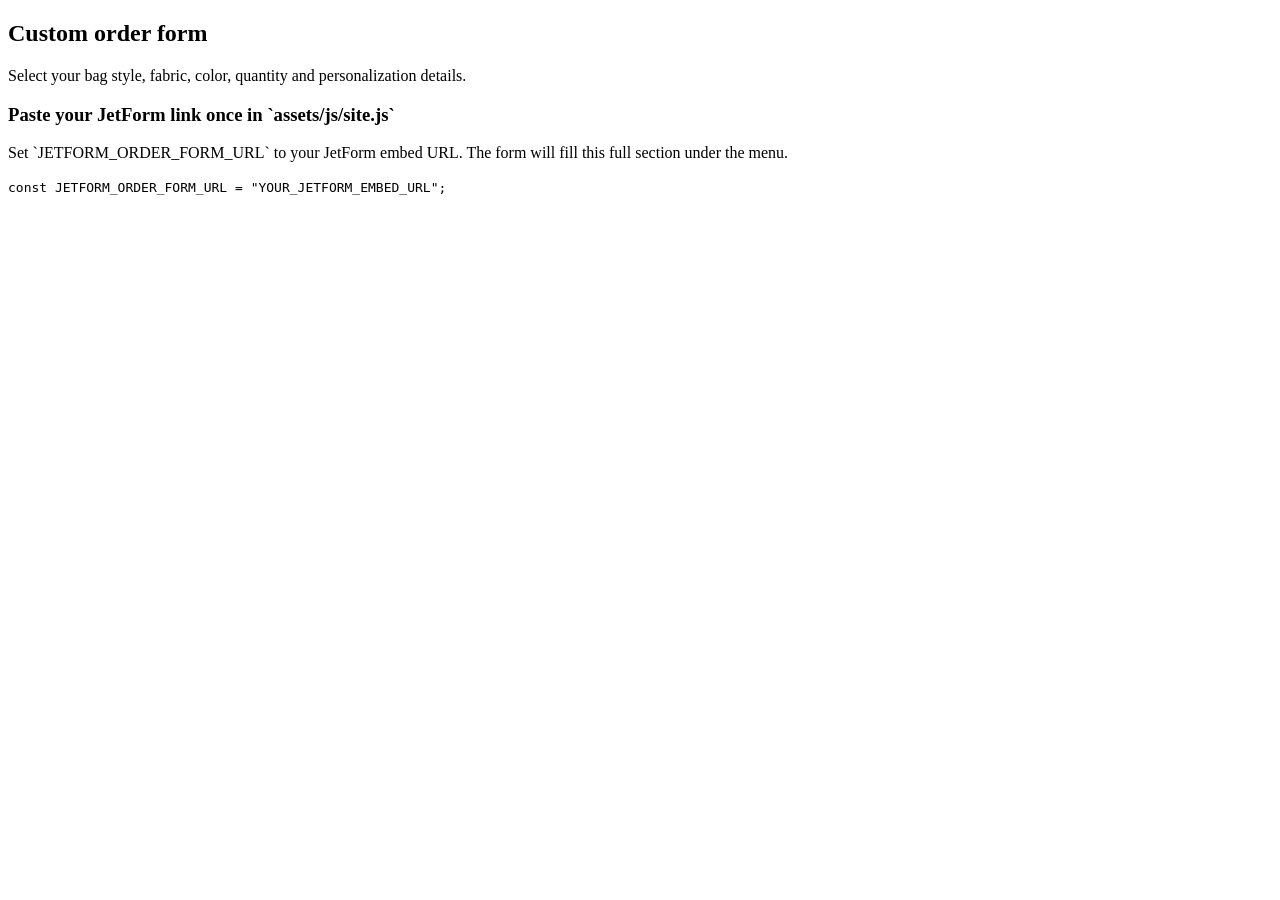
==== bespoke.html @ a154b2be "Add files via upload" ====
<!doctype html>
<html lang="en">
  <head>
    <meta charset="utf-8">
    <meta name="viewport" content="width=device-width, initial-scale=1">
    <title>Bespoke Order | Luda Atelier</title>
    <meta name="description" content="Place a bespoke custom bag order with Luda Atelier.">
    <link rel="stylesheet" href="assets/css/style.css">
  </head>
  <body>
    <div data-header></div>

    <main class="jetform-page">
      <section class="jetform-full" id="jetform-order">
        <div class="jetform-full-head">
          <h1>Custom order form</h1>
          <p class="lead">Select your bag style, fabric, color, quantity and personalization details.</p>
        </div>

        <div class="jetform-frame-wrap">
          <iframe data-jetform-order-frame hidden title="Luda Atelier bespoke order form"></iframe>
          <div class="form-placeholder" data-jetform-order-placeholder>
            <div>
              <h3>Paste your JetForm link once in `assets/js/site.js`</h3>
              <p>Set `JETFORM_ORDER_FORM_URL` to your JetForm embed URL. The form will fill this full section under the menu.</p>
              <code>const JETFORM_ORDER_FORM_URL = "YOUR_JETFORM_EMBED_URL";</code>
            </div>
          </div>
        </div>
      </section>
    </main>

    <script src="assets/js/site.js"></script>
  </body>
</html>
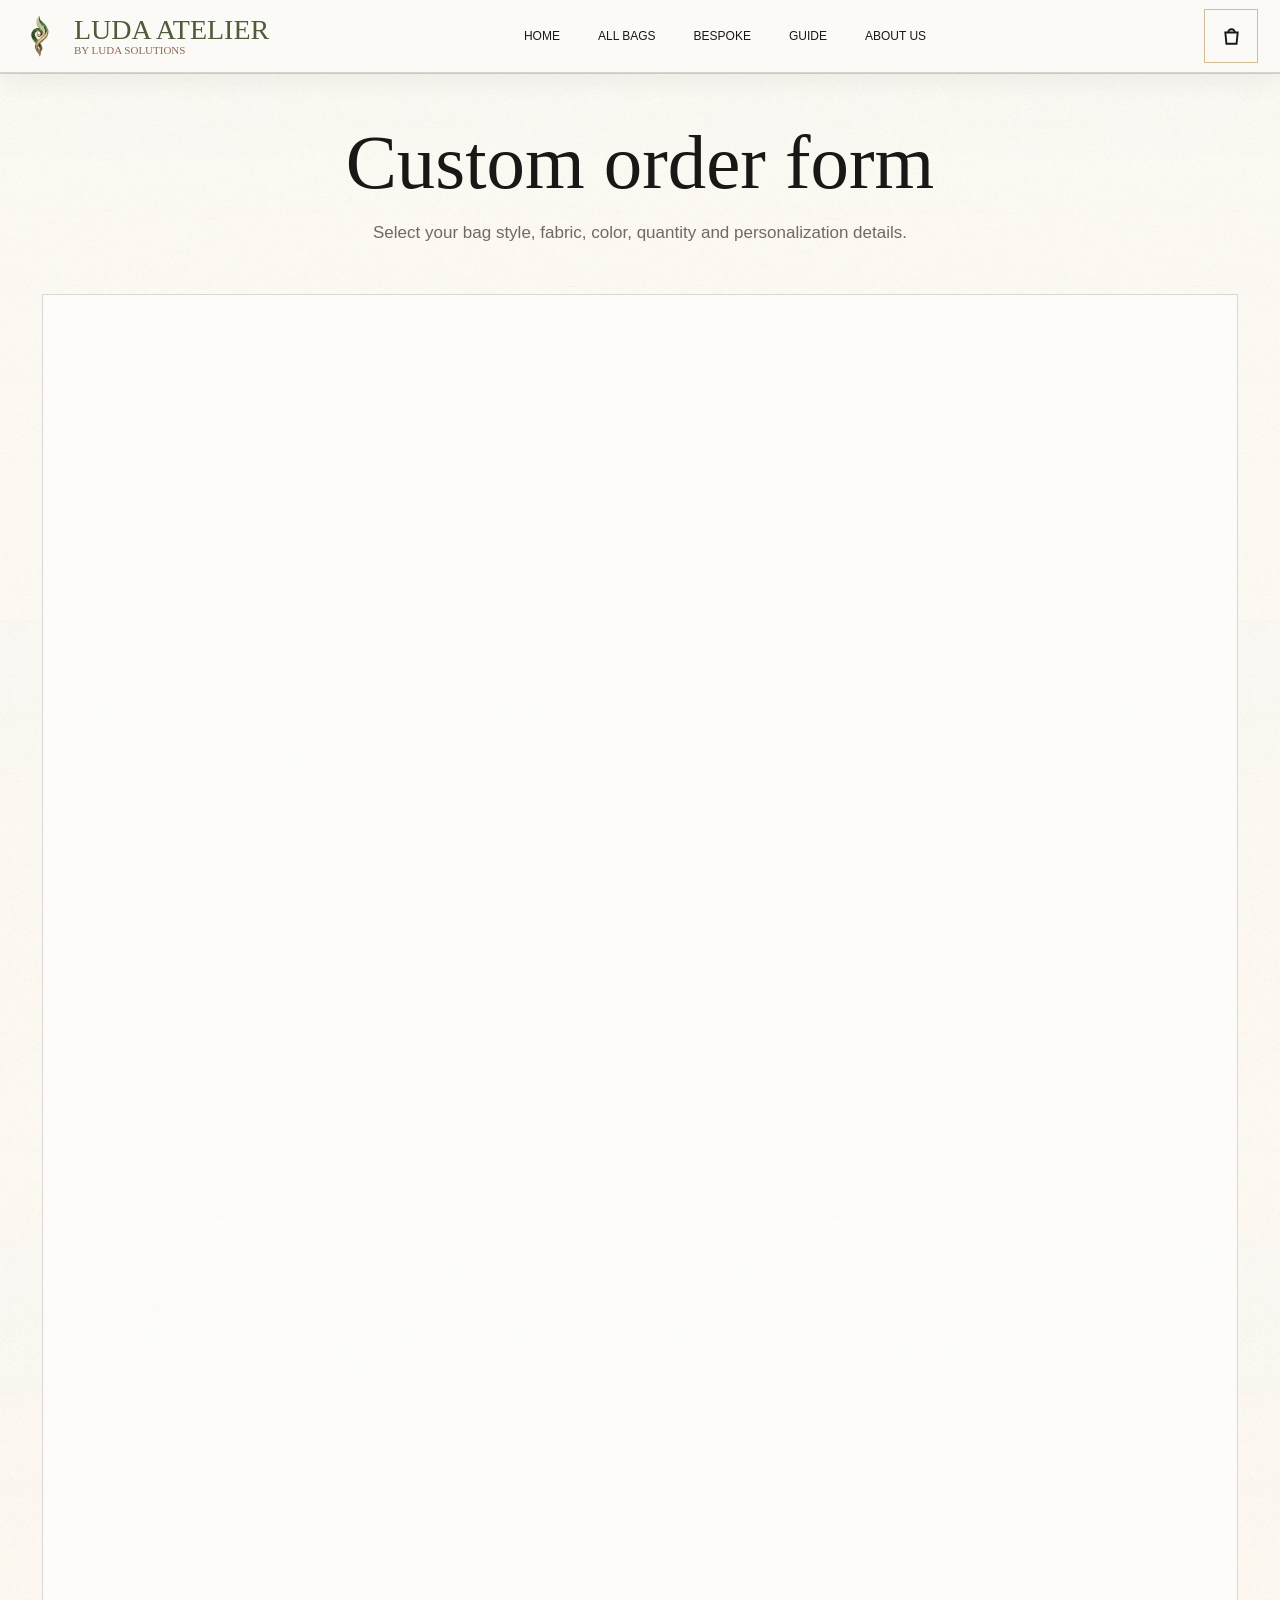
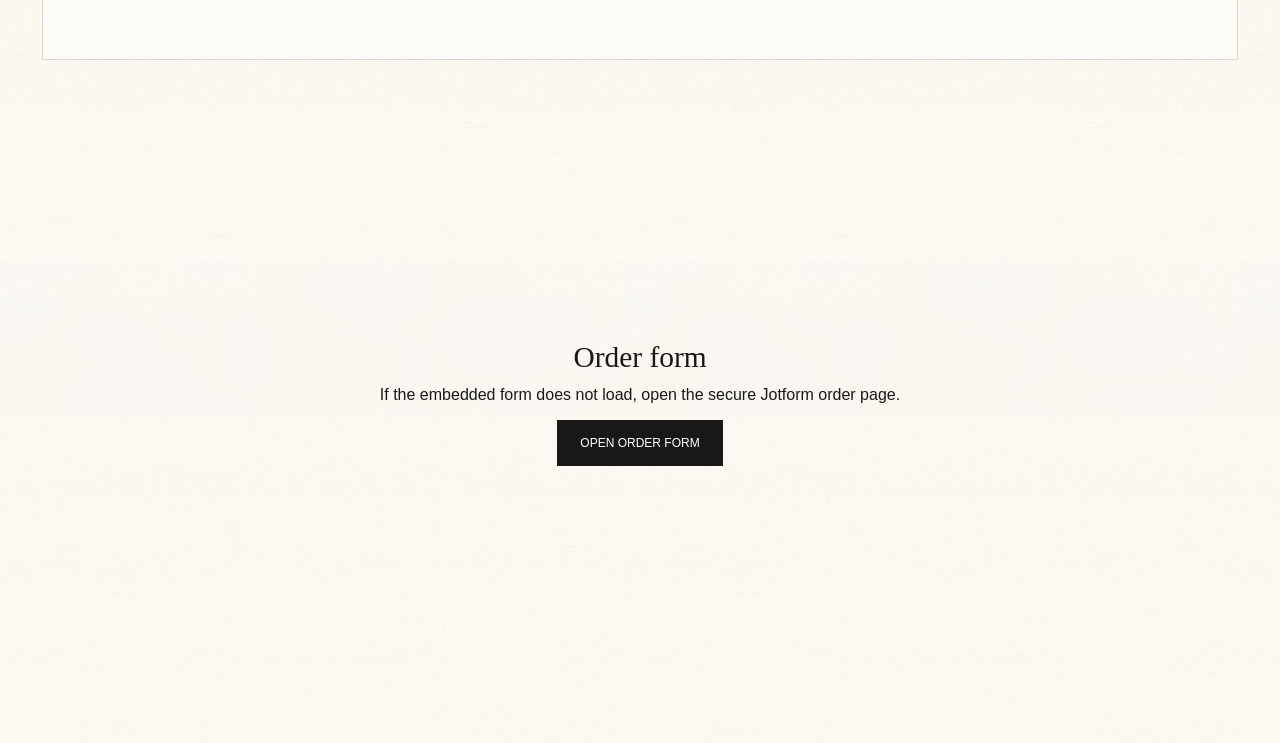
==== commit fd967b5b: "Add files via upload" ====
--- a/bespoke.html
+++ b/bespoke.html
@@ -21,9 +21,9 @@
           <iframe data-jetform-order-frame hidden title="Luda Atelier bespoke order form"></iframe>
           <div class="form-placeholder" data-jetform-order-placeholder>
             <div>
-              <h3>Paste your JetForm link once in `assets/js/site.js`</h3>
-              <p>Set `JETFORM_ORDER_FORM_URL` to your JetForm embed URL. The form will fill this full section under the menu.</p>
-              <code>const JETFORM_ORDER_FORM_URL = "YOUR_JETFORM_EMBED_URL";</code>
+              <h3>Order form</h3>
+              <p>If the embedded form does not load, open the secure Jotform order page.</p>
+              <a class="text-button" href="https://form.jotform.com/LudaSolutions/OrderForm">Open order form</a>
             </div>
           </div>
         </div>
--- a/assets/css/style.css
+++ b/assets/css/style.css
@@ -0,0 +1,1469 @@
+:root {
+  --paper: #faf6ed;
+  --paper-soft: #f5eee2;
+  --ink: #191816;
+  --muted: #706a60;
+  --line: rgba(25, 24, 22, 0.16);
+  --olive: #4f5b3a;
+  --gold: #b89a5d;
+  --warm: #8d6b55;
+  --white: #ffffff;
+  --shadow: rgba(32, 28, 22, 0.12);
+  --max: 1360px;
+}
+
+* {
+  box-sizing: border-box;
+}
+
+html {
+  scroll-behavior: smooth;
+  scroll-padding-top: 92px;
+}
+
+body {
+  margin: 0;
+  background:
+    linear-gradient(rgba(255, 255, 255, 0.42), rgba(255, 255, 255, 0.34)),
+    url("../images/warm-handmade-paper.jpg");
+  background-color: var(--paper);
+  background-size: auto, 620px auto;
+  color: var(--ink);
+  font-family: Arial, Helvetica, sans-serif;
+}
+
+body.menu-open {
+  overflow: hidden;
+}
+
+a {
+  color: inherit;
+  text-decoration: none;
+}
+
+img {
+  display: block;
+  max-width: 100%;
+}
+
+button {
+  border: 0;
+  background: none;
+  color: inherit;
+  cursor: pointer;
+  font: inherit;
+}
+
+.site-header {
+  position: sticky;
+  top: 0;
+  z-index: 50;
+  border-bottom: 1px solid var(--line);
+  background: rgba(251, 250, 246, 0.94);
+  backdrop-filter: blur(18px);
+  box-shadow: 0 8px 24px rgba(32, 28, 22, 0.06);
+}
+
+.header-inner {
+  display: grid;
+  grid-template-columns: 230px 1fr 60px;
+  align-items: center;
+  gap: 18px;
+  width: min(var(--max), calc(100% - 32px));
+  margin: 0 auto;
+  min-height: 72px;
+}
+
+.brand {
+  display: inline-flex;
+  align-items: center;
+  gap: 10px;
+  width: max-content;
+  font-family: Georgia, "Times New Roman", serif;
+  line-height: 1;
+}
+
+.brand img {
+  width: 48px;
+  height: 48px;
+  object-fit: contain;
+}
+
+.brand-text {
+  display: grid;
+  gap: 1px;
+}
+
+.brand strong {
+  color: var(--olive);
+  font-size: 28px;
+  font-weight: 400;
+}
+
+.brand span {
+  color: var(--warm);
+  font-size: 11px;
+  letter-spacing: 0;
+  text-transform: uppercase;
+}
+
+.nav-toggle {
+  display: none;
+  width: 42px;
+  height: 42px;
+  border: 1px solid var(--line);
+}
+
+.nav-toggle span {
+  display: block;
+  width: 18px;
+  height: 1px;
+  margin: 5px auto;
+  background: var(--ink);
+}
+
+.main-nav {
+  display: flex;
+  justify-content: center;
+  gap: 10px;
+}
+
+.nav-item {
+  position: relative;
+}
+
+.nav-link,
+.nav-button,
+.cart-link {
+  min-height: 44px;
+  display: inline-flex;
+  align-items: center;
+  justify-content: center;
+  padding: 0 14px;
+  color: var(--ink);
+  font-size: 12px;
+  letter-spacing: 0;
+  text-transform: uppercase;
+}
+
+.nav-link:hover,
+.nav-button:hover,
+.nav-item.is-open > .nav-button,
+.cart-link:hover {
+  color: var(--olive);
+}
+
+.cart-link {
+  width: 54px;
+  min-height: 54px;
+  padding: 0;
+  border: 1px solid rgba(184, 154, 93, 0.62);
+}
+
+.cart-link svg {
+  width: 27px;
+  height: 27px;
+  stroke-width: 1.7;
+}
+
+.submenu {
+  position: absolute;
+  top: calc(100% + 1px);
+  left: 50%;
+  min-width: 240px;
+  padding: 14px;
+  border: 1px solid var(--line);
+  background: rgba(251, 250, 246, 0.98);
+  box-shadow: 0 22px 50px var(--shadow);
+  opacity: 0;
+  pointer-events: none;
+  transform: translate(-50%, 10px);
+  transition: opacity 180ms ease, transform 180ms ease;
+}
+
+.nav-item:hover .submenu,
+.nav-item.is-open .submenu,
+.nav-item:focus-within .submenu {
+  opacity: 1;
+  pointer-events: auto;
+  transform: translate(-50%, 0);
+}
+
+.submenu a {
+  display: block;
+  padding: 12px 10px;
+  border-bottom: 1px solid rgba(25, 24, 22, 0.08);
+  color: var(--muted);
+  font-size: 13px;
+}
+
+.submenu a:last-child {
+  border-bottom: 0;
+}
+
+.submenu a:hover {
+  color: var(--ink);
+  background: rgba(184, 154, 93, 0.08);
+}
+
+.page {
+  width: min(var(--max), calc(100% - 32px));
+  margin: 0 auto;
+}
+
+.hero-carousel {
+  position: relative;
+  min-height: calc(100vh - 72px);
+  overflow: hidden;
+  border-bottom: 1px solid var(--line);
+}
+
+.carousel-track,
+.carousel-slide {
+  height: 100%;
+  min-height: calc(100vh - 72px);
+}
+
+.carousel-slide {
+  position: absolute;
+  inset: 0;
+  opacity: 0;
+  transition: opacity 500ms ease;
+}
+
+.carousel-slide.is-active {
+  opacity: 1;
+}
+
+.carousel-slide img {
+  width: 100%;
+  height: 100%;
+  min-height: calc(100vh - 72px);
+  object-fit: cover;
+}
+
+.slide-copy {
+  position: absolute;
+  left: clamp(20px, 6vw, 82px);
+  bottom: clamp(30px, 8vw, 96px);
+  max-width: 520px;
+  color: var(--white);
+  text-shadow: 0 2px 16px rgba(0, 0, 0, 0.3);
+}
+
+.slide-copy.dark {
+  color: var(--ink);
+  text-shadow: none;
+}
+
+.eyebrow {
+  margin: 0 0 14px;
+  color: var(--gold);
+  font-size: 12px;
+  font-weight: 700;
+  letter-spacing: 0;
+  text-transform: uppercase;
+}
+
+h1,
+h2,
+h3,
+p {
+  margin-top: 0;
+}
+
+h1,
+h2,
+h3,
+.serif {
+  font-family: Georgia, "Times New Roman", serif;
+  font-weight: 400;
+  letter-spacing: 0;
+}
+
+h1 {
+  margin-bottom: 18px;
+  font-size: clamp(44px, 6vw, 82px);
+  line-height: 0.98;
+}
+
+h2 {
+  margin-bottom: 24px;
+  font-size: clamp(30px, 4vw, 52px);
+  line-height: 1.08;
+  text-align: center;
+  text-transform: uppercase;
+}
+
+h3 {
+  margin-bottom: 12px;
+  font-size: clamp(22px, 2.3vw, 34px);
+  line-height: 1.12;
+}
+
+.lead {
+  color: var(--muted);
+  font-size: 17px;
+  line-height: 1.8;
+}
+
+.section {
+  padding: clamp(56px, 8vw, 104px) 0;
+}
+
+.section-head {
+  max-width: 760px;
+  margin: 0 auto 42px;
+  text-align: center;
+}
+
+.section-line {
+  display: grid;
+  grid-template-columns: 1fr auto 1fr;
+  align-items: center;
+  gap: 20px;
+}
+
+.section-line::before,
+.section-line::after {
+  height: 1px;
+  content: "";
+  background: linear-gradient(90deg, transparent, var(--gold), transparent);
+}
+
+.button-row {
+  display: flex;
+  flex-wrap: wrap;
+  gap: 12px;
+  justify-content: center;
+  margin-top: 26px;
+}
+
+.text-button,
+.outline-button {
+  min-height: 46px;
+  display: inline-flex;
+  align-items: center;
+  justify-content: center;
+  padding: 0 22px;
+  border: 1px solid var(--ink);
+  color: var(--ink);
+  font-size: 12px;
+  letter-spacing: 0;
+  text-transform: uppercase;
+}
+
+.text-button {
+  background: var(--ink);
+  color: var(--white);
+}
+
+.outline-button:hover,
+.text-button:hover {
+  transform: translateY(-1px);
+}
+
+.carousel-control {
+  position: absolute;
+  top: 50%;
+  z-index: 4;
+  width: 44px;
+  height: 44px;
+  display: grid;
+  place-items: center;
+  border: 1px solid rgba(255, 255, 255, 0.7);
+  color: var(--white);
+  transform: translateY(-50%);
+}
+
+.carousel-control.prev {
+  left: 22px;
+}
+
+.carousel-control.next {
+  right: 22px;
+}
+
+.carousel-dots {
+  position: absolute;
+  left: 0;
+  right: 0;
+  bottom: 18px;
+  z-index: 4;
+  display: flex;
+  justify-content: center;
+  gap: 10px;
+}
+
+.carousel-dots button {
+  width: 36px;
+  height: 2px;
+  padding: 0;
+  background: rgba(255, 255, 255, 0.56);
+}
+
+.carousel-dots button.is-active {
+  background: var(--white);
+}
+
+.product-grid {
+  display: grid;
+  grid-template-columns: repeat(4, minmax(0, 1fr));
+  gap: clamp(16px, 2vw, 28px);
+}
+
+.kit-grid {
+  display: grid;
+  grid-template-columns: repeat(3, minmax(0, 1fr));
+  gap: clamp(16px, 2vw, 28px);
+}
+
+.product-card {
+  position: relative;
+  min-width: 0;
+  overflow: hidden;
+  border: 1px solid var(--line);
+  background: rgba(255, 255, 255, 0.58);
+}
+
+.product-link {
+  display: grid;
+  color: inherit;
+}
+
+.product-image {
+  position: relative;
+  aspect-ratio: 0.82;
+  overflow: hidden;
+  background: var(--paper-soft);
+}
+
+.kit-grid .product-image {
+  aspect-ratio: 1.05;
+}
+
+.product-image img {
+  width: 100%;
+  height: 100%;
+  object-fit: cover;
+  transition: transform 450ms ease;
+}
+
+.product-card:hover .product-image img {
+  transform: scale(1.055);
+}
+
+.product-copy {
+  display: grid;
+  gap: 8px;
+  min-height: 154px;
+  padding: 18px;
+}
+
+.product-copy h3 {
+  margin-bottom: 0;
+  font-size: 24px;
+  text-transform: uppercase;
+}
+
+.product-copy p {
+  margin: 0;
+  color: var(--muted);
+  font-size: 14px;
+  line-height: 1.6;
+}
+
+.hover-controls {
+  position: absolute;
+  inset: 0;
+  display: flex;
+  align-items: center;
+  justify-content: space-between;
+  padding: 12px;
+  opacity: 0;
+  pointer-events: none;
+  transition: opacity 180ms ease;
+}
+
+.product-card:hover .hover-controls {
+  opacity: 1;
+  pointer-events: auto;
+}
+
+.hover-controls button,
+.strip-button {
+  width: 38px;
+  height: 38px;
+  display: grid;
+  place-items: center;
+  border: 1px solid rgba(255, 255, 255, 0.8);
+  background: rgba(25, 24, 22, 0.34);
+  color: var(--white);
+}
+
+.page-hero {
+  min-height: 46vh;
+  display: grid;
+  place-items: center;
+  padding: 86px 0 48px;
+  border-bottom: 1px solid var(--line);
+  text-align: center;
+}
+
+.compact-hero {
+  min-height: 32vh;
+}
+
+.page-hero .lead {
+  max-width: 760px;
+  margin: 0 auto;
+}
+
+.editorial-split {
+  display: grid;
+  grid-template-columns: minmax(0, 0.92fr) minmax(0, 1.08fr);
+  gap: clamp(28px, 5vw, 70px);
+  align-items: center;
+}
+
+.editorial-split img {
+  width: 100%;
+  min-height: 420px;
+  object-fit: cover;
+  border: 1px solid var(--line);
+}
+
+.info-stack {
+  display: grid;
+  gap: 18px;
+}
+
+.info-card {
+  border: 1px solid var(--line);
+  background: rgba(255, 255, 255, 0.5);
+  padding: clamp(18px, 3vw, 32px);
+}
+
+.info-card p,
+.info-card li {
+  color: var(--muted);
+  line-height: 1.75;
+}
+
+.fabric-row {
+  display: grid;
+  grid-template-columns: 230px 1fr 280px;
+  gap: 34px;
+  align-items: center;
+  padding: 30px 0;
+  border-bottom: 1px solid var(--line);
+}
+
+.fabric-row img {
+  width: 230px;
+  aspect-ratio: 1.08;
+  object-fit: cover;
+  border: 1px solid var(--gold);
+}
+
+.fabric-row ul {
+  margin: 0;
+  padding-left: 20px;
+  color: var(--muted);
+  line-height: 1.8;
+}
+
+.size-grid {
+  display: grid;
+  grid-template-columns: 0.95fr 1.05fr;
+  gap: clamp(28px, 5vw, 68px);
+  align-items: center;
+}
+
+.size-grid img {
+  width: 100%;
+  object-fit: contain;
+}
+
+.size-list {
+  display: grid;
+  gap: 12px;
+}
+
+.size-item {
+  display: grid;
+  grid-template-columns: 64px 128px 1fr;
+  gap: 18px;
+  align-items: baseline;
+  padding: 16px 0;
+  border-top: 1px solid var(--line);
+}
+
+.size-item strong {
+  color: var(--olive);
+  font-family: Georgia, "Times New Roman", serif;
+  font-size: 36px;
+  font-weight: 400;
+}
+
+.size-item p,
+.size-item span {
+  margin: 0;
+  color: var(--muted);
+  line-height: 1.6;
+}
+
+.size-guide-panel,
+.size-guide-layout {
+  max-width: 1180px;
+  margin: 0 auto;
+  padding-top: clamp(28px, 4vw, 54px);
+}
+
+.size-guide-layout {
+  display: grid;
+  grid-template-columns: minmax(0, 1.02fr) minmax(330px, 0.78fr);
+  gap: clamp(24px, 4vw, 52px);
+  align-items: start;
+}
+
+.size-visual-column {
+  display: grid;
+  gap: 18px;
+}
+
+.size-main {
+  margin: 0 auto;
+  border: 1px solid var(--line);
+  background: rgba(255, 255, 255, 0.54);
+}
+
+.size-main-clean {
+  width: min(100%, 780px);
+  padding: clamp(10px, 1.5vw, 16px);
+}
+
+.size-main img {
+  width: 100%;
+  max-height: 560px;
+  object-fit: contain;
+}
+
+.size-picker-grid {
+  display: grid;
+  grid-template-columns: repeat(4, minmax(0, 1fr));
+  gap: 14px;
+  margin-bottom: 30px;
+}
+
+.size-picker-strip {
+  margin-bottom: 0;
+}
+
+.size-picker {
+  display: grid;
+  gap: 10px;
+  padding: 10px;
+  border: 1px solid var(--line);
+  background: rgba(255, 255, 255, 0.55);
+  text-align: center;
+  transition: border-color 180ms ease, transform 180ms ease;
+}
+
+.size-picker:hover,
+.size-picker.is-active {
+  border-color: var(--gold);
+  transform: translateY(-2px);
+}
+
+.size-picker img {
+  width: 100%;
+  aspect-ratio: 1.08;
+  object-fit: cover;
+}
+
+.size-picker span {
+  color: var(--muted);
+  font-size: 12px;
+  line-height: 1.35;
+  text-transform: uppercase;
+}
+
+.size-list-inline {
+  max-width: 920px;
+  margin: 0 auto;
+}
+
+.size-details-column {
+  border: 1px solid rgba(184, 154, 93, 0.34);
+  background: rgba(255, 255, 255, 0.5);
+  padding: clamp(22px, 3vw, 34px);
+}
+
+.size-details-column h2 {
+  margin: 0 0 10px;
+  color: var(--olive);
+  font-family: Georgia, "Times New Roman", serif;
+  font-size: clamp(32px, 4vw, 48px);
+  font-weight: 400;
+}
+
+.size-details-column > p {
+  margin: 0 0 18px;
+  color: var(--muted);
+  line-height: 1.7;
+}
+
+.size-details-column .size-list {
+  margin-top: 12px;
+}
+
+.size-note {
+  margin-top: 20px !important;
+  padding-top: 18px;
+  border-top: 1px solid var(--line);
+  color: var(--warm) !important;
+}
+
+.color-section {
+  padding-bottom: 38px;
+}
+
+.color-strip-wrap {
+  position: relative;
+  margin-bottom: 56px;
+}
+
+.color-strip-title {
+  margin-bottom: 18px;
+  color: var(--warm);
+  font-family: Georgia, "Times New Roman", serif;
+  font-size: clamp(24px, 3vw, 38px);
+  font-style: italic;
+  font-weight: 400;
+  text-align: center;
+}
+
+.color-strip {
+  display: grid;
+  grid-auto-flow: column;
+  grid-auto-columns: minmax(190px, 240px);
+  gap: 18px;
+  overflow-x: auto;
+  padding: 4px 8px 18px;
+  scroll-snap-type: x mandatory;
+  scrollbar-width: thin;
+}
+
+.color-card {
+  scroll-snap-align: start;
+}
+
+.color-card img {
+  width: 100%;
+  aspect-ratio: 1;
+  object-fit: cover;
+  border: 2px solid rgba(184, 154, 93, 0.58);
+}
+
+.color-card p {
+  margin: 10px 0 0;
+  color: var(--muted);
+  font-size: 14px;
+  text-align: center;
+}
+
+.strip-nav {
+  position: absolute;
+  top: 50%;
+  left: -12px;
+  right: -12px;
+  display: flex;
+  justify-content: space-between;
+  pointer-events: none;
+  transform: translateY(-50%);
+}
+
+.strip-button {
+  position: static;
+  width: 62px;
+  height: 82px;
+  border: 1px solid rgba(184, 154, 93, 0.68);
+  background: rgba(251, 250, 246, 0.82);
+  color: var(--gold);
+  font-family: Georgia, "Times New Roman", serif;
+  font-size: 48px;
+  pointer-events: auto;
+  box-shadow: 0 14px 30px rgba(32, 28, 22, 0.12);
+}
+
+.strip-button:disabled {
+  opacity: 0.36;
+}
+
+.guide-image-stack {
+  display: grid;
+  gap: 24px;
+}
+
+.guide-image-stack img {
+  width: 100%;
+  object-fit: contain;
+  border: 1px solid var(--line);
+  background: rgba(255, 255, 255, 0.48);
+}
+
+.jetform-page {
+  width: min(100%, var(--max));
+  margin: 0 auto;
+}
+
+.jetform-full {
+  min-height: calc(100vh - 72px);
+  display: grid;
+  grid-template-rows: auto 1fr;
+  padding: clamp(22px, 4vw, 54px) clamp(14px, 4vw, 42px);
+  border-top: 1px solid var(--line);
+}
+
+.jetform-full-head {
+  max-width: 760px;
+  margin: 0 auto 28px;
+  text-align: center;
+}
+
+.jetform-frame-wrap {
+  min-height: 680px;
+  border: 1px solid var(--line);
+  background: rgba(255, 255, 255, 0.62);
+}
+
+.jetform-frame-wrap iframe {
+  width: 100%;
+  height: 100%;
+  min-height: 680px;
+  border: 0;
+}
+
+.form-placeholder {
+  min-height: 680px;
+  display: grid;
+  place-items: center;
+  padding: 30px;
+  text-align: center;
+}
+
+.form-placeholder code {
+  display: block;
+  margin-top: 14px;
+  color: var(--olive);
+  overflow-wrap: anywhere;
+}
+
+.kit-category-grid {
+  display: grid;
+  grid-template-columns: repeat(auto-fit, minmax(132px, 1fr));
+  gap: 14px;
+  margin-bottom: clamp(32px, 5vw, 58px);
+}
+
+.kit-category {
+  min-width: 0;
+  display: grid;
+  gap: 10px;
+  align-content: start;
+  padding: 10px;
+  border: 1px solid var(--line);
+  background: rgba(255, 255, 255, 0.5);
+  color: var(--ink);
+  text-align: center;
+  transition: border-color 180ms ease, transform 180ms ease;
+}
+
+.kit-category:hover,
+.kit-category.is-active {
+  border-color: var(--gold);
+  transform: translateY(-2px);
+}
+
+.kit-category img {
+  width: 100%;
+  aspect-ratio: 1.18;
+  object-fit: cover;
+}
+
+.kit-category span {
+  min-height: 34px;
+  display: grid;
+  place-items: center;
+  color: var(--muted);
+  font-size: 12px;
+  line-height: 1.3;
+  text-transform: uppercase;
+}
+
+.kits-products-grid {
+  display: grid;
+  grid-template-columns: repeat(4, minmax(0, 1fr));
+  gap: 18px;
+}
+
+.kits-products-grid .product-image {
+  aspect-ratio: 1.08;
+}
+
+.kits-products-grid .product-copy {
+  min-height: 120px;
+  padding: 14px;
+}
+
+.kits-products-grid .product-copy h3 {
+  font-size: 19px;
+}
+
+.kit-toolbar {
+  display: flex;
+  flex-wrap: wrap;
+  align-items: center;
+  justify-content: center;
+  gap: 12px;
+  margin-top: 28px;
+  color: var(--muted);
+  font-size: 13px;
+}
+
+.kit-toolbar button:disabled {
+  cursor: default;
+  opacity: 0.46;
+}
+
+.process-list {
+  max-width: 900px;
+  margin: 0 auto;
+  display: grid;
+  gap: 18px;
+}
+
+.process-step {
+  display: grid;
+  grid-template-columns: 72px 1fr;
+  gap: 24px;
+  align-items: start;
+  padding: 24px;
+  border: 1px solid var(--line);
+  background: rgba(255, 255, 255, 0.48);
+}
+
+.process-step strong {
+  display: grid;
+  place-items: center;
+  width: 58px;
+  height: 58px;
+  border-radius: 50%;
+  background: var(--ink);
+  color: var(--white);
+  font-family: Georgia, "Times New Roman", serif;
+  font-size: 24px;
+  font-weight: 400;
+}
+
+.process-step p {
+  color: var(--muted);
+  line-height: 1.7;
+}
+
+.owner-story {
+  display: grid;
+  grid-template-columns: minmax(250px, 0.62fr) minmax(0, 1.18fr);
+  gap: clamp(28px, 5vw, 70px);
+  align-items: center;
+  padding-top: clamp(36px, 5vw, 70px);
+  padding-bottom: clamp(18px, 3vw, 32px);
+}
+
+.owner-photo-frame {
+  margin: 0;
+  border: 1px solid rgba(184, 154, 93, 0.38);
+  background: rgba(255, 255, 255, 0.48);
+  padding: clamp(10px, 1.6vw, 16px);
+}
+
+.owner-photo-frame img {
+  width: 100%;
+  max-height: 430px;
+  object-fit: cover;
+}
+
+.owner-copy {
+  display: grid;
+  gap: clamp(18px, 3vw, 28px);
+}
+
+.owner-copy h1 {
+  margin: 0;
+  color: var(--olive);
+  font-family: Georgia, "Times New Roman", serif;
+  font-size: clamp(46px, 7vw, 92px);
+  font-weight: 400;
+  line-height: 0.98;
+}
+
+.owner-quote {
+  margin: 0;
+  padding: 18px 0;
+  border-top: 1px solid rgba(184, 154, 93, 0.42);
+  border-bottom: 1px solid rgba(184, 154, 93, 0.42);
+  color: var(--ink);
+  font-family: Georgia, "Times New Roman", serif;
+  font-size: clamp(28px, 4vw, 52px);
+  font-style: italic;
+  line-height: 1.18;
+}
+
+.quote-mark {
+  color: var(--gold);
+  font-size: 1.35em;
+  line-height: 0;
+  vertical-align: -0.08em;
+}
+
+.owner-note {
+  max-width: 760px;
+  border-left: 3px solid rgba(184, 154, 93, 0.58);
+  background: rgba(255, 255, 255, 0.44);
+  padding: clamp(18px, 3vw, 28px);
+}
+
+.owner-note h2 {
+  margin: 0 0 12px;
+  color: var(--warm);
+  font-family: Georgia, "Times New Roman", serif;
+  font-size: clamp(24px, 3vw, 36px);
+  font-weight: 400;
+}
+
+.owner-note p {
+  margin: 0 0 12px;
+  color: var(--muted);
+  line-height: 1.75;
+}
+
+.owner-note p:last-child {
+  margin-bottom: 0;
+  color: var(--olive);
+}
+
+.owner-contact-section {
+  padding-top: clamp(20px, 3vw, 34px);
+}
+
+.owner-contact-intro {
+  max-width: 840px;
+  margin: 0 auto clamp(18px, 3vw, 28px);
+  text-align: center;
+}
+
+.owner-contact-intro h2 {
+  max-width: 760px;
+  margin: 0 auto 12px;
+  color: var(--olive);
+  font-family: Georgia, "Times New Roman", serif;
+  font-size: clamp(28px, 3.2vw, 42px);
+  font-weight: 400;
+  line-height: 1.16;
+  text-transform: none;
+}
+
+.owner-contact-intro p {
+  max-width: 820px;
+  margin: 0 auto;
+  color: var(--muted);
+  font-size: clamp(16px, 1.6vw, 19px);
+  line-height: 1.75;
+}
+
+.owner-contact-grid {
+  display: grid;
+  grid-template-columns: minmax(260px, 0.62fr) minmax(0, 1.38fr);
+  gap: clamp(22px, 4vw, 46px);
+  align-items: stretch;
+}
+
+.connect-card {
+  border: 1px solid rgba(184, 154, 93, 0.36);
+  background: rgba(255, 255, 255, 0.5);
+  padding: clamp(20px, 3vw, 30px);
+}
+
+.connect-card h3 {
+  margin: 0 0 18px;
+  color: var(--warm);
+  font-family: Georgia, "Times New Roman", serif;
+  font-size: clamp(26px, 3vw, 38px);
+  font-weight: 400;
+}
+
+.contact-form-card {
+  min-height: 500px;
+}
+
+.contact-form-card iframe {
+  min-height: 500px;
+}
+
+.contact-panel {
+  display: grid;
+  grid-template-columns: minmax(260px, 0.64fr) minmax(0, 1.2fr);
+  gap: clamp(26px, 5vw, 64px);
+  align-items: start;
+}
+
+.contact-panel img {
+  width: 100%;
+  height: auto;
+  max-height: 420px;
+  object-fit: cover;
+}
+
+.owner-photo {
+  border: 1px solid var(--line);
+}
+
+.contact-list {
+  display: grid;
+  gap: 14px;
+  margin-top: 8px;
+}
+
+.contact-item {
+  display: grid;
+  grid-template-columns: 38px 1fr;
+  gap: 12px;
+  align-items: center;
+  color: var(--muted);
+  line-height: 1.5;
+}
+
+.contact-item svg {
+  width: 38px;
+  height: 38px;
+  padding: 8px;
+  border: 1px solid rgba(184, 154, 93, 0.42);
+  color: var(--gold);
+}
+
+.contact-item a {
+  color: var(--ink);
+  text-decoration: underline;
+  text-decoration-color: rgba(184, 154, 93, 0.5);
+  text-underline-offset: 4px;
+}
+
+.jetform-box {
+  min-height: 420px;
+  display: grid;
+  place-items: center;
+  border: 1px dashed rgba(25, 24, 22, 0.32);
+  background: rgba(255, 255, 255, 0.5);
+  padding: 28px;
+  text-align: center;
+}
+
+.jetform-box code {
+  display: block;
+  margin-top: 12px;
+  color: var(--olive);
+  font-size: 13px;
+  white-space: normal;
+}
+
+.jetform-box iframe {
+  width: 100%;
+  min-height: 420px;
+  border: 0;
+}
+
+.site-footer {
+  border-top: 1px solid var(--line);
+  padding: 34px 0;
+  color: var(--muted);
+  font-size: 13px;
+}
+
+.footer-inner {
+  width: min(var(--max), calc(100% - 32px));
+  margin: 0 auto;
+  display: flex;
+  flex-wrap: wrap;
+  justify-content: space-between;
+  gap: 12px;
+}
+
+@media (max-width: 1040px) {
+  html {
+    scroll-padding-top: 82px;
+  }
+
+  .header-inner {
+    grid-template-columns: 1fr auto auto;
+  }
+
+  .nav-toggle {
+    display: block;
+  }
+
+  .main-nav {
+    position: fixed;
+    inset: 72px 0 auto 0;
+    display: none;
+    max-height: calc(100vh - 72px);
+    overflow-y: auto;
+    border-bottom: 1px solid var(--line);
+    background: rgba(251, 250, 246, 0.98);
+    padding: 16px;
+  }
+
+  body.menu-open .main-nav {
+    display: grid;
+    justify-content: stretch;
+  }
+
+  .nav-link,
+  .nav-button {
+    width: 100%;
+    justify-content: space-between;
+    border-bottom: 1px solid rgba(25, 24, 22, 0.08);
+    padding: 0 6px;
+  }
+
+  .nav-item.is-open > .nav-button {
+    background: rgba(184, 154, 93, 0.13);
+    color: var(--ink);
+  }
+
+  .submenu {
+    position: static;
+    min-width: 0;
+    display: none;
+    opacity: 1;
+    pointer-events: auto;
+    transform: none;
+    box-shadow: none;
+    border: 1px solid rgba(184, 154, 93, 0.26);
+    border-left: 3px solid rgba(184, 154, 93, 0.72);
+    background: #fff9ed;
+    padding: 8px 0 8px 10px;
+    margin: 6px 0 14px;
+  }
+
+  .nav-item.is-open .submenu {
+    display: grid;
+    gap: 2px;
+  }
+
+  .submenu a {
+    padding: 13px 12px;
+    border-bottom-color: rgba(184, 154, 93, 0.24);
+    color: var(--ink);
+    font-size: 14px;
+    background: rgba(255, 255, 255, 0.42);
+  }
+
+  .submenu a:hover,
+  .submenu a:focus {
+    color: var(--olive);
+    background: rgba(184, 154, 93, 0.16);
+  }
+
+  .product-grid,
+  .kit-grid,
+  .kits-products-grid {
+    grid-template-columns: repeat(2, minmax(0, 1fr));
+  }
+
+  .fabric-row {
+    grid-template-columns: 190px 1fr;
+  }
+
+  .fabric-row ul {
+    grid-column: 1 / -1;
+  }
+
+  .editorial-split,
+  .size-grid,
+  .size-guide-layout,
+  .owner-story,
+  .owner-contact-grid,
+  .contact-panel {
+    grid-template-columns: 1fr;
+  }
+
+  .owner-photo-frame {
+    max-width: 520px;
+  }
+
+  .owner-contact-grid {
+    align-items: start;
+  }
+
+  .size-details-column {
+    max-width: 760px;
+    width: 100%;
+    margin: 0 auto;
+  }
+
+  .contact-panel img {
+    max-height: 360px;
+  }
+}
+
+@media (max-width: 640px) {
+  html {
+    scroll-padding-top: 76px;
+  }
+
+  .header-inner,
+  .page,
+  .footer-inner {
+    width: min(100% - 22px, var(--max));
+  }
+
+  .header-inner {
+    min-height: 66px;
+  }
+
+  .brand strong {
+    font-size: 24px;
+  }
+
+  .brand img {
+    width: 40px;
+    height: 40px;
+  }
+
+  .main-nav {
+    inset: 66px 0 auto 0;
+  }
+
+  .hero-carousel,
+  .carousel-track,
+  .carousel-slide,
+  .carousel-slide img {
+    min-height: 72vh;
+  }
+
+  .slide-copy {
+    left: 18px;
+    right: 18px;
+    bottom: 48px;
+  }
+
+  .carousel-control {
+    display: none;
+  }
+
+  .product-grid,
+  .kit-grid,
+  .kits-products-grid {
+    grid-template-columns: 1fr;
+  }
+
+  .kit-category-grid {
+    grid-template-columns: repeat(2, minmax(0, 1fr));
+  }
+
+  .product-image {
+    aspect-ratio: 0.95;
+  }
+
+  .fabric-row {
+    grid-template-columns: 1fr;
+  }
+
+  .fabric-row img {
+    width: 100%;
+    max-height: 300px;
+  }
+
+  .size-item {
+    grid-template-columns: 54px 1fr;
+  }
+
+  .size-item span {
+    grid-column: 2;
+  }
+
+  .size-picker-grid {
+    grid-template-columns: repeat(2, minmax(0, 1fr));
+  }
+
+  .size-main img {
+    max-height: 420px;
+  }
+
+  .size-main-clean {
+    padding: 8px;
+  }
+
+  .size-details-column {
+    padding: 20px 16px;
+  }
+
+  .owner-story {
+    padding-top: 28px;
+  }
+
+  .owner-photo-frame {
+    max-width: 100%;
+  }
+
+  .owner-photo-frame img {
+    max-height: 340px;
+  }
+
+  .owner-quote {
+    padding: 14px 0;
+  }
+
+  .owner-note {
+    border-left-width: 2px;
+    padding: 18px;
+  }
+
+  .owner-contact-section {
+    padding-top: 12px;
+  }
+
+  .process-step {
+    grid-template-columns: 48px 1fr;
+    gap: 16px;
+    padding: 18px;
+  }
+
+  .process-step strong {
+    width: 44px;
+    height: 44px;
+    font-size: 19px;
+  }
+
+  .button-row {
+    display: grid;
+  }
+
+  .text-button,
+  .outline-button {
+    width: 100%;
+  }
+
+  .strip-nav {
+    position: static;
+    margin-top: 12px;
+    transform: none;
+  }
+
+  .strip-button {
+    width: 50px;
+    height: 50px;
+    font-size: 34px;
+  }
+}
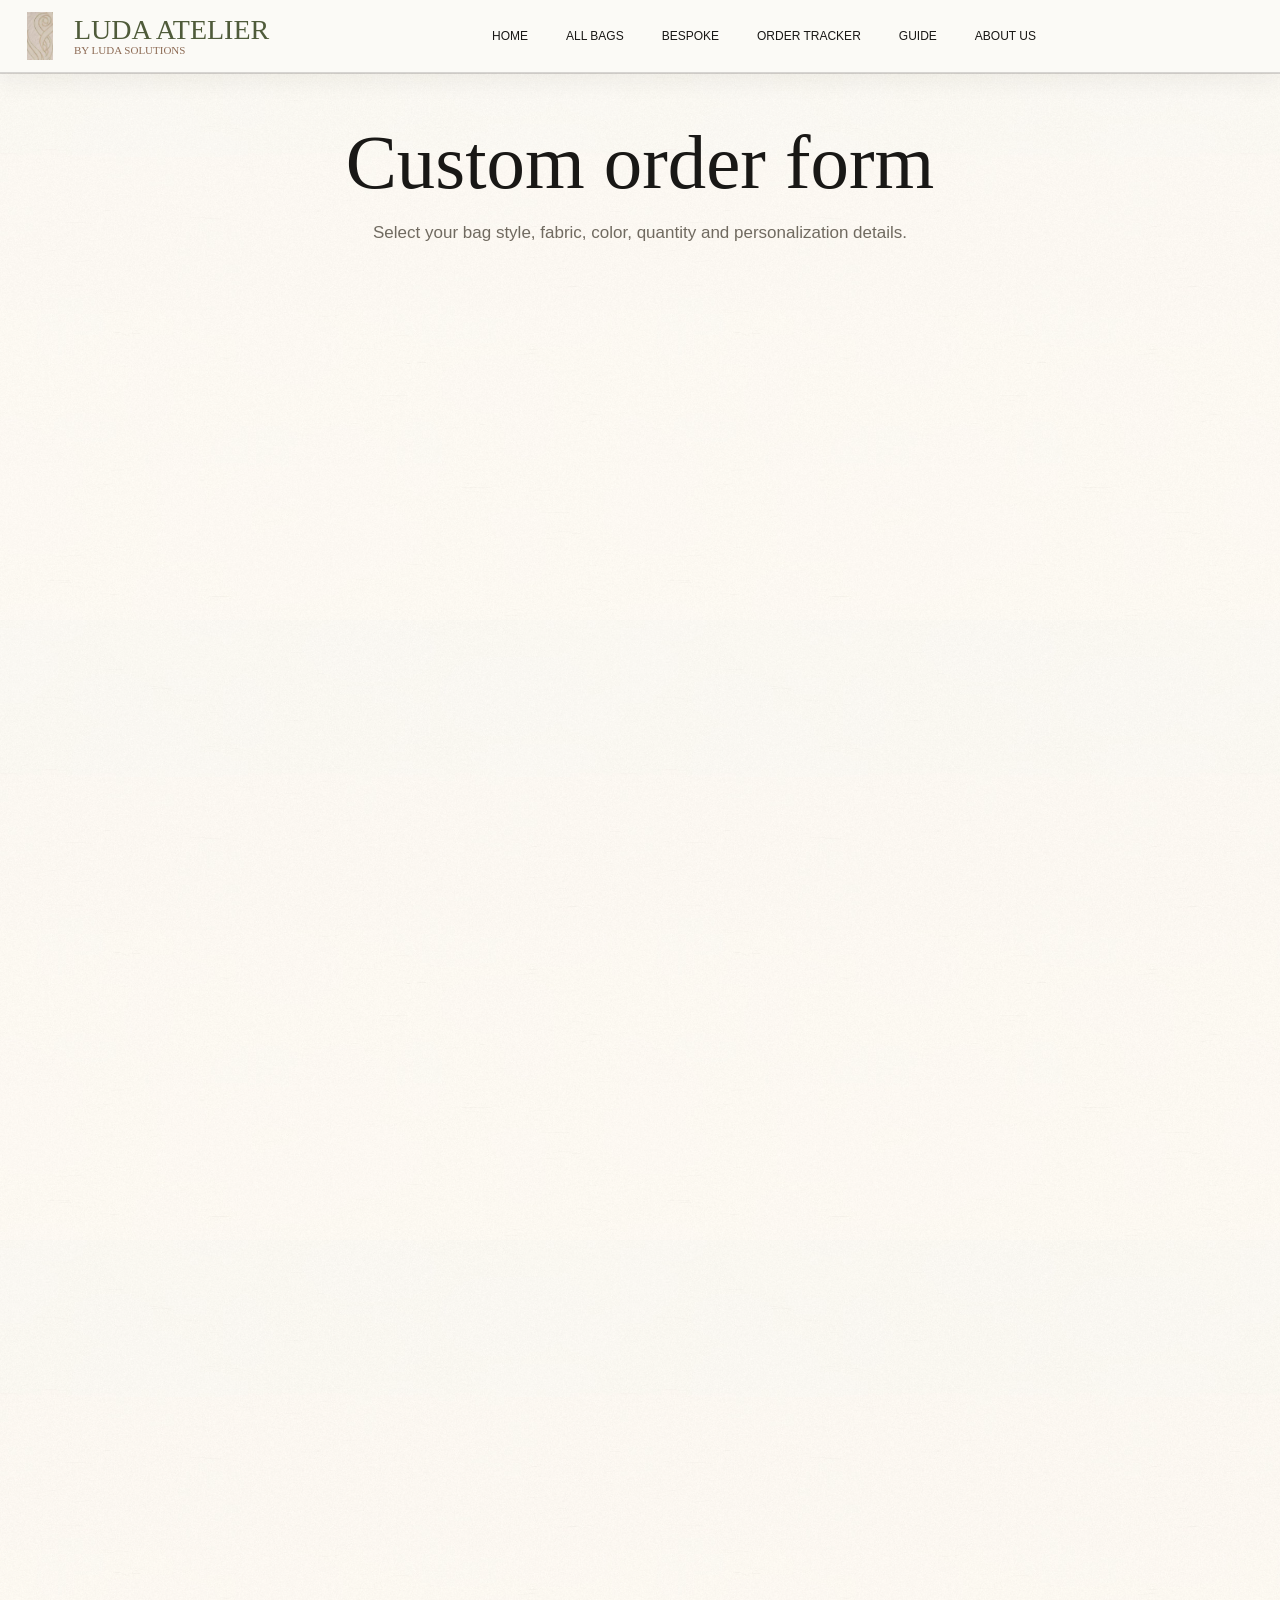
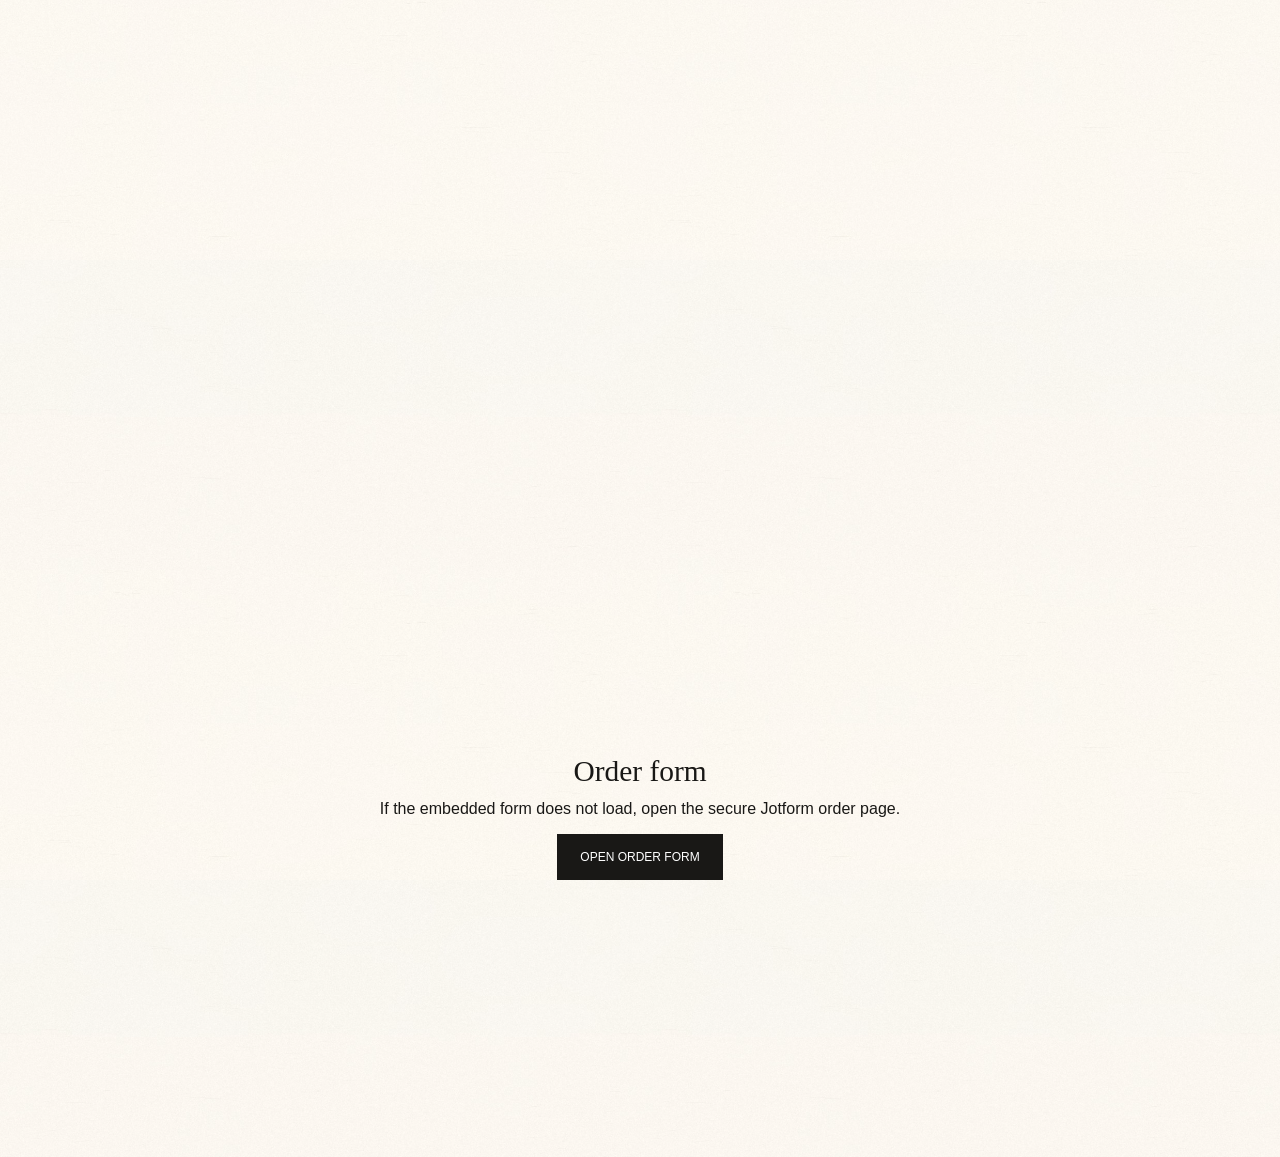
==== commit 6dbf5dcb: "Add files via upload" ====
--- a/bespoke.html
+++ b/bespoke.html
@@ -18,8 +18,14 @@
         </div>
 
         <div class="jetform-frame-wrap">
-          <iframe data-jetform-order-frame hidden title="Luda Atelier bespoke order form"></iframe>
-          <div class="form-placeholder" data-jetform-order-placeholder>
+          <iframe
+            data-jetform-order-frame
+            src="https://form.jotform.com/LudaSolutions/OrderForm"
+            title="Luda Atelier bespoke order form"
+            loading="eager"
+            allow="geolocation; microphone; camera; fullscreen; payment"
+          ></iframe>
+          <div class="form-placeholder" data-jetform-order-placeholder hidden>
             <div>
               <h3>Order form</h3>
               <p>If the embedded form does not load, open the secure Jotform order page.</p>
@@ -30,6 +36,17 @@
       </section>
     </main>
 
+    <script>
+      (function () {
+        var frame = document.querySelector("[data-jetform-order-frame]");
+        if (!frame) return;
+        var product = new URLSearchParams(window.location.search).get("product");
+        if (!product) return;
+        var formUrl = new URL(frame.src);
+        formUrl.searchParams.set("product", product);
+        frame.src = formUrl.toString();
+      })();
+    </script>
     <script src="assets/js/site.js"></script>
   </body>
 </html>
--- a/assets/css/style.css
+++ b/assets/css/style.css
@@ -66,7 +66,7 @@
 
 .header-inner {
   display: grid;
-  grid-template-columns: 230px 1fr 60px;
+  grid-template-columns: 230px minmax(0, 1fr);
   align-items: center;
   gap: 18px;
   width: min(var(--max), calc(100% - 32px));
@@ -133,8 +133,7 @@
 }
 
 .nav-link,
-.nav-button,
-.cart-link {
+.nav-button {
   min-height: 44px;
   display: inline-flex;
   align-items: center;
@@ -148,22 +147,8 @@
 
 .nav-link:hover,
 .nav-button:hover,
-.nav-item.is-open > .nav-button,
-.cart-link:hover {
+.nav-item.is-open > .nav-button {
   color: var(--olive);
-}
-
-.cart-link {
-  width: 54px;
-  min-height: 54px;
-  padding: 0;
-  border: 1px solid rgba(184, 154, 93, 0.62);
-}
-
-.cart-link svg {
-  width: 27px;
-  height: 27px;
-  stroke-width: 1.7;
 }
 
 .submenu {
@@ -414,7 +399,7 @@
 
 .kit-grid {
   display: grid;
-  grid-template-columns: repeat(3, minmax(0, 1fr));
+  grid-template-columns: repeat(4, minmax(0, 1fr));
   gap: clamp(16px, 2vw, 28px);
 }
 
@@ -814,34 +799,41 @@
 }
 
 .jetform-page {
-  width: min(100%, var(--max));
-  margin: 0 auto;
+  width: 100%;
+  max-width: none;
+  margin: 0;
 }
 
 .jetform-full {
   min-height: calc(100vh - 72px);
-  display: grid;
-  grid-template-rows: auto 1fr;
-  padding: clamp(22px, 4vw, 54px) clamp(14px, 4vw, 42px);
+  display: block;
+  padding: clamp(22px, 4vw, 54px) 0 0;
   border-top: 1px solid var(--line);
 }
 
 .jetform-full-head {
+  width: min(760px, calc(100% - 32px));
   max-width: 760px;
   margin: 0 auto 28px;
   text-align: center;
 }
 
 .jetform-frame-wrap {
-  min-height: 680px;
-  border: 1px solid var(--line);
-  background: rgba(255, 255, 255, 0.62);
+  width: 100vw;
+  min-height: 1800px;
+  margin-left: calc(50% - 50vw);
+  margin-right: calc(50% - 50vw);
+  border: 0;
+  background: transparent;
+  overflow: visible;
 }
 
 .jetform-frame-wrap iframe {
-  width: 100%;
-  height: 100%;
-  min-height: 680px;
+  display: block;
+  width: 100vw;
+  max-width: none;
+  height: 1800px;
+  min-height: 1800px;
   border: 0;
 }
 
@@ -935,6 +927,160 @@
 .kit-toolbar button:disabled {
   cursor: default;
   opacity: 0.46;
+}
+
+.tracker-section {
+  padding-top: clamp(44px, 7vw, 92px);
+}
+
+.tracker-layout {
+  max-width: 1040px;
+  margin: 0 auto;
+  display: grid;
+  grid-template-columns: minmax(280px, 0.78fr) minmax(0, 1.22fr);
+  gap: clamp(24px, 5vw, 62px);
+  align-items: start;
+}
+
+.tracker-form {
+  display: grid;
+  gap: 18px;
+  padding: clamp(20px, 3vw, 34px);
+  border: 1px solid rgba(184, 154, 93, 0.34);
+  background: rgba(255, 255, 255, 0.5);
+}
+
+.tracker-form label {
+  display: grid;
+  gap: 8px;
+  color: var(--olive);
+  font-family: Georgia, "Times New Roman", serif;
+  font-size: clamp(18px, 2vw, 22px);
+}
+
+.tracker-form input {
+  width: 100%;
+  min-height: 52px;
+  border: 1px solid rgba(25, 24, 22, 0.22);
+  background: rgba(255, 255, 255, 0.72);
+  color: var(--ink);
+  font-family: Arial, Helvetica, sans-serif;
+  font-size: 15px;
+  padding: 0 14px;
+}
+
+.tracker-form input:focus {
+  border-color: var(--gold);
+  box-shadow: 0 0 0 3px rgba(184, 154, 93, 0.16);
+  outline: none;
+}
+
+.tracker-submit {
+  width: 100%;
+  margin-top: 8px;
+}
+
+.tracker-result {
+  min-height: 360px;
+  display: grid;
+  align-content: start;
+  gap: 18px;
+  padding: clamp(24px, 4vw, 42px);
+  border-top: 1px solid rgba(184, 154, 93, 0.55);
+  border-bottom: 1px solid rgba(184, 154, 93, 0.55);
+  background: rgba(255, 255, 255, 0.38);
+}
+
+.tracker-result[hidden] {
+  display: none;
+}
+
+.tracker-result-kicker {
+  margin: 0;
+  color: var(--gold);
+  font-size: 12px;
+  font-weight: 700;
+  text-transform: uppercase;
+}
+
+.tracker-result h2 {
+  margin: 0;
+  color: var(--olive);
+  font-size: clamp(34px, 5vw, 62px);
+  text-align: left;
+  text-transform: uppercase;
+}
+
+.tracker-result p {
+  margin: 0;
+  color: var(--muted);
+  line-height: 1.75;
+}
+
+.tracker-meta {
+  display: grid;
+  grid-template-columns: repeat(2, minmax(0, 1fr));
+  gap: 12px;
+  margin: 8px 0 0;
+}
+
+.tracker-meta div {
+  border: 1px solid rgba(25, 24, 22, 0.12);
+  background: rgba(255, 255, 255, 0.42);
+  padding: 14px;
+}
+
+.tracker-meta dt {
+  margin-bottom: 5px;
+  color: var(--warm);
+  font-size: 11px;
+  text-transform: uppercase;
+}
+
+.tracker-meta dd {
+  margin: 0;
+  color: var(--ink);
+  overflow-wrap: anywhere;
+}
+
+.tracker-steps {
+  display: grid;
+  grid-template-columns: repeat(5, minmax(0, 1fr));
+  gap: 8px;
+  margin: 10px 0 0;
+  padding: 0;
+  list-style: none;
+}
+
+.tracker-steps li {
+  min-height: 48px;
+  display: grid;
+  place-items: center;
+  border: 1px solid rgba(25, 24, 22, 0.12);
+  color: var(--muted);
+  font-size: 11px;
+  line-height: 1.3;
+  text-align: center;
+  text-transform: uppercase;
+}
+
+.tracker-steps li.is-complete,
+.tracker-steps li.is-current {
+  border-color: rgba(184, 154, 93, 0.74);
+  background: rgba(184, 154, 93, 0.14);
+  color: var(--olive);
+}
+
+.tracker-steps li.is-current {
+  box-shadow: inset 0 -3px 0 var(--gold);
+}
+
+.tracker-note {
+  max-width: 820px;
+  margin: clamp(24px, 4vw, 44px) auto 0;
+  color: var(--muted);
+  line-height: 1.75;
+  text-align: center;
 }
 
 .process-list {
@@ -1205,7 +1351,7 @@
   }
 
   .header-inner {
-    grid-template-columns: 1fr auto auto;
+    grid-template-columns: 1fr auto;
   }
 
   .nav-toggle {
@@ -1292,6 +1438,7 @@
   .editorial-split,
   .size-grid,
   .size-guide-layout,
+  .tracker-layout,
   .owner-story,
   .owner-contact-grid,
   .contact-panel {
@@ -1314,6 +1461,15 @@
 
   .contact-panel img {
     max-height: 360px;
+  }
+
+  .jetform-frame-wrap {
+    min-height: 2100px;
+  }
+
+  .jetform-frame-wrap iframe {
+    height: 2100px;
+    min-height: 2100px;
   }
 }
 
@@ -1365,7 +1521,7 @@
   .product-grid,
   .kit-grid,
   .kits-products-grid {
-    grid-template-columns: 1fr;
+    grid-template-columns: repeat(2, minmax(0, 1fr));
   }
 
   .kit-category-grid {
@@ -1440,6 +1596,36 @@
     padding: 18px;
   }
 
+  .tracker-form,
+  .tracker-result {
+    padding: 18px;
+  }
+
+  .tracker-meta {
+    grid-template-columns: 1fr;
+  }
+
+  .tracker-steps {
+    grid-template-columns: repeat(2, minmax(0, 1fr));
+  }
+
+  .jetform-full {
+    padding-top: 22px;
+  }
+
+  .jetform-full-head {
+    margin-bottom: 18px;
+  }
+
+  .jetform-frame-wrap {
+    min-height: 2600px;
+  }
+
+  .jetform-frame-wrap iframe {
+    height: 2600px;
+    min-height: 2600px;
+  }
+
   .process-step strong {
     width: 44px;
     height: 44px;
